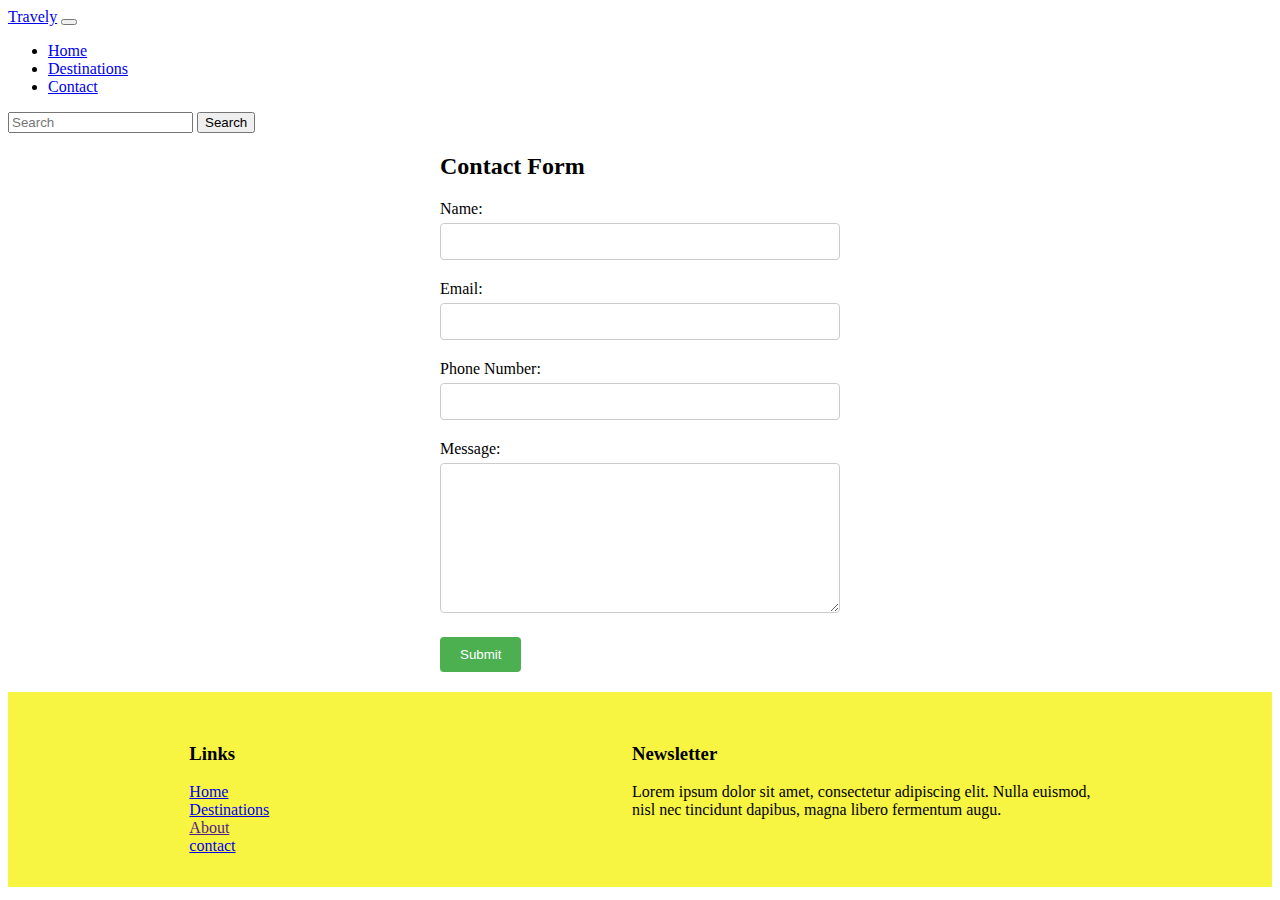
==== contact.html @ a85f0d9c "ADDED FEATURES" ====
<!DOCTYPE html>
<html lang="en">
  <head>
    <meta charset="UTF-8" />
    <meta name="viewport" content="width=device-width, initial-scale=1.0" />
    <title>Contact</title>
    <link
      href="https://cdn.jsdelivr.net/npm/bootstrap@5.3.0/dist/css/bootstrap.min.css"
      rel="stylesheet"
      integrity="sha384-9ndCyUaIbzAi2FUVXJi0CjmCapSmO7SnpJef0486qhLnuZ2cdeRhO02iuK6FUUVM"
      crossorigin="anonymous"
    />

    <style>
      html {
        box-sizing: border-box;
      }
      *,
      *:before,
      *:after {
        box-sizing: inherit;
      }

      footer {
        display: flex;
        justify-content: space-around;
        align-items: baseline;
        background-color: #f7f442;
        padding-top: 2rem;
        padding-bottom: 2rem;
        margin-top: 20px;
      }
      .container {
        max-width: 400px;
        margin: 0 auto;
      }

      .form-group {
        margin-bottom: 20px;
      }

      label {
        display: block;
        margin-bottom: 5px;
      }

      input[type="text"],
      input[type="email"],
      textarea {
        width: 100%;
        padding: 10px;
        border: 1px solid #ccc;
        border-radius: 4px;
      }

      textarea {
        height: 150px;
      }

      .btn-submit {
        background-color: #4caf50;
        color: white;
        padding: 10px 20px;
        border: none;
        border-radius: 4px;
        cursor: pointer;
      }
    </style>
  </head>

  <body>
    <nav class="navbar navbar-expand-lg bg-body-tertiary">
      <div class="container-fluid">
        <a class="navbar-brand" href="#">Travely</a>
        <button
          class="navbar-toggler"
          type="button"
          data-bs-toggle="collapse"
          data-bs-target="#navbarSupportedContent"
          aria-controls="navbarSupportedContent"
          aria-expanded="false"
          aria-label="Toggle navigation"
        >
          <span class="navbar-toggler-icon"></span>
        </button>
        <div class="collapse navbar-collapse" id="navbarSupportedContent">
          <ul class="navbar-nav me-auto mb-2 mb-lg-0">
            <li class="nav-item">
              <a class="nav-link active" aria-current="page" href="index.html"
                >Home</a
              >
            </li>
            <li class="nav-item">
              <a
                class="nav-link active"
                aria-current="page"
                href="destinations.html"
                >Destinations</a
              >
            </li>
            <li class="nav-item">
              <a class="nav-link" href="contact.html">Contact</a>
            </li>
          </ul>
          <form class="d-flex" role="search">
            <input
              class="form-control me-2"
              type="search"
              placeholder="Search"
              aria-label="Search"
            />
            <button class="btn btn-outline-success" type="submit">
              Search
            </button>
          </form>
        </div>
      </div>
    </nav>
    <div class="container form-container">
      <h2>Contact Form</h2>
      <form action="contactform.html" method="POST">
        <div class="form-group">
          <label for="name">Name:</label>
          <input type="text" id="name" name="name" required />
        </div>
        <div class="form-group">
          <label for="email">Email:</label>
          <input type="email" id="email" name="email" required />
        </div>
        <div class="form-group">
          <label for="phone">Phone Number:</label>
          <input type="text" id="phone" name="phone" required />
        </div>
        <div class="form-group">
          <label for="message">Message:</label>
          <textarea id="message" name="message" required></textarea>
        </div>
        <button type="submit" class="btn-submit">Submit</button>
      </form>
    </div>
    <footer>
      <div id="Links">
        <h3>Links</h3>
        <a href="index.html" target="_blank">Home</a><br />
        <a href="destinations.html" target="_blank">Destinations</a><br />
        <a href="" target="_blank">About</a><br />
        <a href="contact.html" target="_blank">contact</a>
      </div>
      <div id="newssection">
        <h3>Newsletter</h3>
        <p>
          Lorem ipsum dolor sit amet, consectetur adipiscing elit. Nulla
          euismod, <br />nisl nec tincidunt dapibus, magna libero fermentum
          augu.
        </p>
      </div>
    </footer>
    <script src="https://cdn.jsdelivr.net/npm/bootstrap@5.3.0/dist/js/bootstrap.min.js"></script>
  </body>
</html>
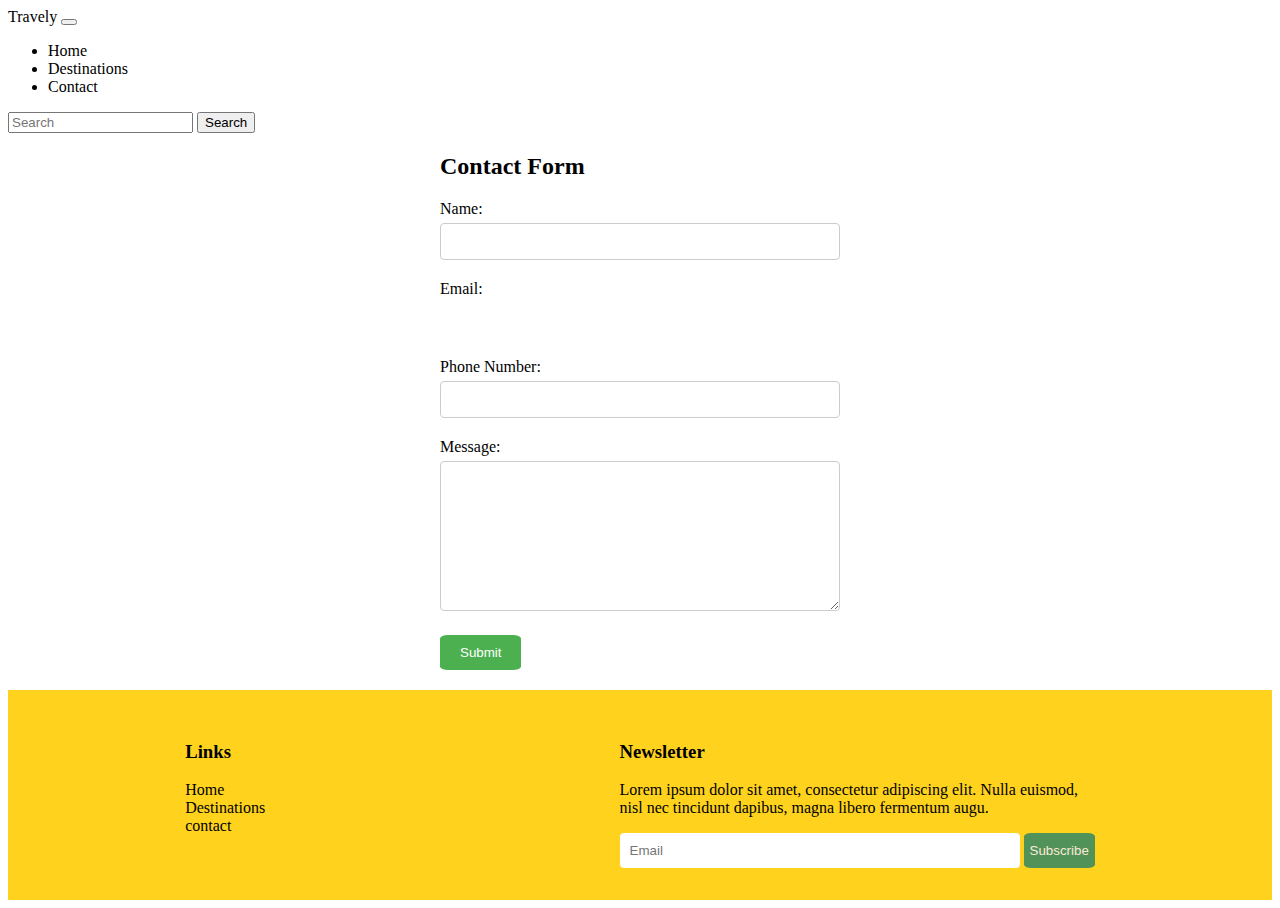
==== commit ad3ffb60: "CSS updates" ====
--- a/contact.html
+++ b/contact.html
@@ -25,10 +25,29 @@
         display: flex;
         justify-content: space-around;
         align-items: baseline;
-        background-color: #f7f442;
+        background-color: #ffd31d;
         padding-top: 2rem;
         padding-bottom: 2rem;
         margin-top: 20px;
+      }
+
+      #email {
+        width: 400px;
+        height: 35px;
+        border: none;
+      }
+
+      #subscribebutton {
+        background-color: #519259;
+        border: none;
+        height: 35px;
+        color: antiquewhite;
+        border-radius: 10%;
+      }
+
+      a {
+        color: black;
+        text-decoration: none;
       }
       .container {
         max-width: 400px;
@@ -62,7 +81,7 @@
         color: white;
         padding: 10px 20px;
         border: none;
-        border-radius: 4px;
+        border-radius: 10%;
         cursor: pointer;
       }
     </style>
@@ -118,7 +137,7 @@
     </nav>
     <div class="container form-container">
       <h2>Contact Form</h2>
-      <form action="contactform.html" method="POST">
+      <form action="contactform.html" method="GET">
         <div class="form-group">
           <label for="name">Name:</label>
           <input type="text" id="name" name="name" required />
@@ -143,7 +162,6 @@
         <h3>Links</h3>
         <a href="index.html" target="_blank">Home</a><br />
         <a href="destinations.html" target="_blank">Destinations</a><br />
-        <a href="" target="_blank">About</a><br />
         <a href="contact.html" target="_blank">contact</a>
       </div>
       <div id="newssection">
@@ -153,6 +171,16 @@
           euismod, <br />nisl nec tincidunt dapibus, magna libero fermentum
           augu.
         </p>
+        <form action="subscriptionform.html" method="GET">
+          <input
+            type="email"
+            id="email"
+            name="email"
+            placeholder="Email"
+            required
+          />
+          <input type="submit" id="subscribebutton" value="Subscribe" />
+        </form>
       </div>
     </footer>
     <script src="https://cdn.jsdelivr.net/npm/bootstrap@5.3.0/dist/js/bootstrap.min.js"></script>
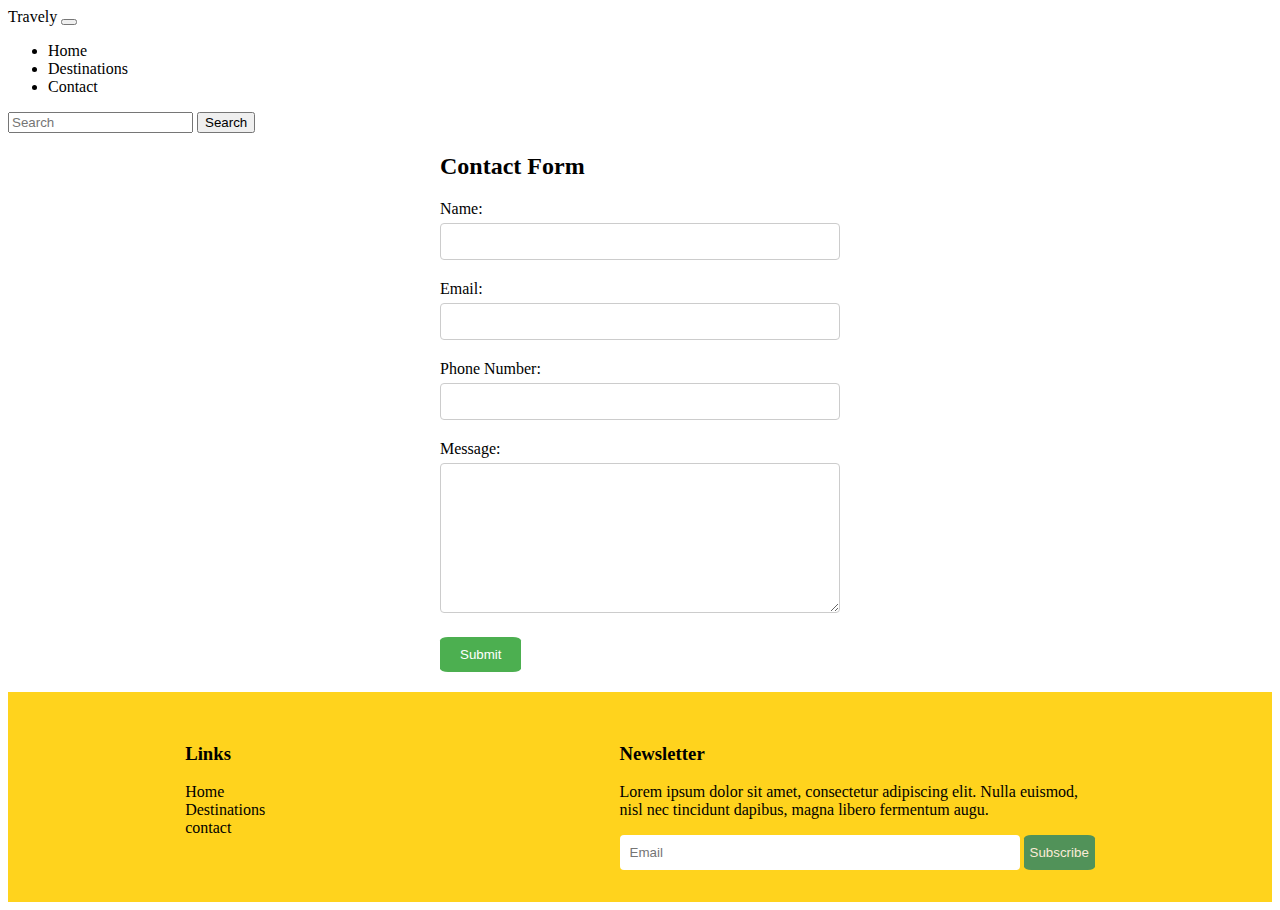
==== commit 6122a48a: "CSS modifications of layout" ====
--- a/contact.html
+++ b/contact.html
@@ -31,7 +31,7 @@
         margin-top: 20px;
       }
 
-      #email {
+      #emailsection {
         width: 400px;
         height: 35px;
         border: none;
@@ -128,9 +128,7 @@
               placeholder="Search"
               aria-label="Search"
             />
-            <button class="btn btn-outline-success" type="submit">
-              Search
-            </button>
+            <button class="btn btn-outline-info" type="submit">Search</button>
           </form>
         </div>
       </div>
@@ -174,7 +172,7 @@
         <form action="subscriptionform.html" method="GET">
           <input
             type="email"
-            id="email"
+            id="emailsection"
             name="email"
             placeholder="Email"
             required
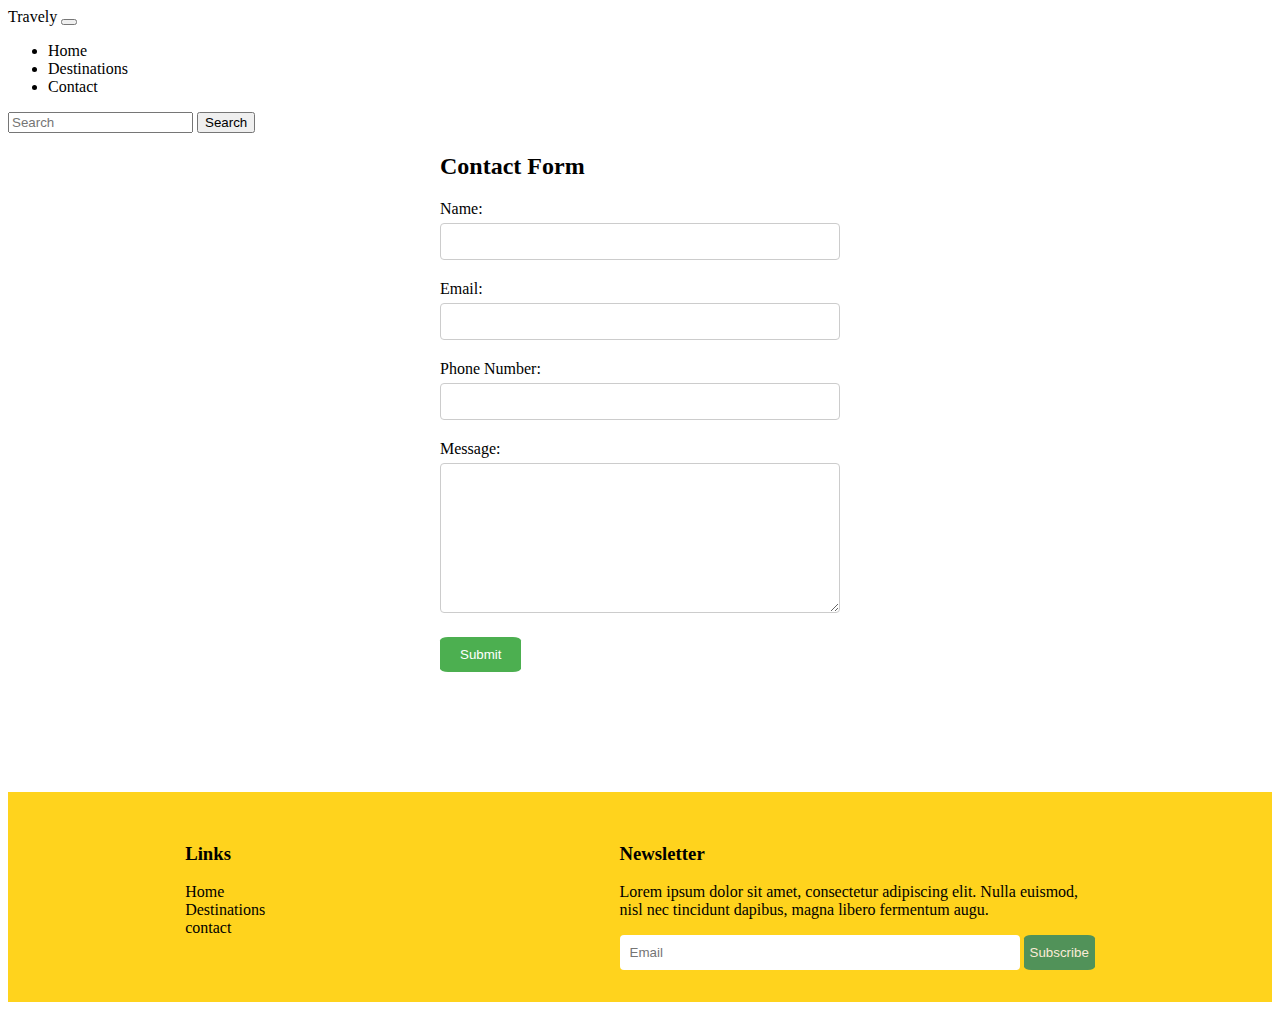
==== commit 286a063b: "CSS Updates" ====
--- a/contact.html
+++ b/contact.html
@@ -83,6 +83,51 @@
         border: none;
         border-radius: 10%;
         cursor: pointer;
+      }
+      /* CSS For big monitor screens */
+      @media only screen and (min-width: 1200px) {
+        footer {
+          margin-top: 120px;
+        }
+      }
+
+      /* CSS styling for phone device */
+      @media only screen and (max-device-width: 480px) {
+        footer {
+          display: flex;
+          flex-direction: column;
+          padding-top: 5px;
+          padding-left: 10px;
+        }
+        #emailsection {
+          width: 200px;
+          height: 33px;
+          border: none;
+        }
+        #Links {
+          display: flex;
+          flex-direction: column;
+          width: 100%;
+        }
+
+        #Links a {
+          padding-bottom: 3px;
+          font-size: 14px;
+        }
+        #newssection {
+          display: flex;
+          flex-direction: column;
+          width: 100%;
+          font-size: 14px;
+        }
+
+        #subscribebutton {
+          background-color: #519259;
+          border: none;
+          height: 33px;
+          color: antiquewhite;
+          border-radius: 5%;
+        }
       }
     </style>
   </head>
@@ -133,7 +178,7 @@
         </div>
       </div>
     </nav>
-    <div class="container form-container">
+    <div class="container">
       <h2>Contact Form</h2>
       <form action="contactform.html" method="GET">
         <div class="form-group">
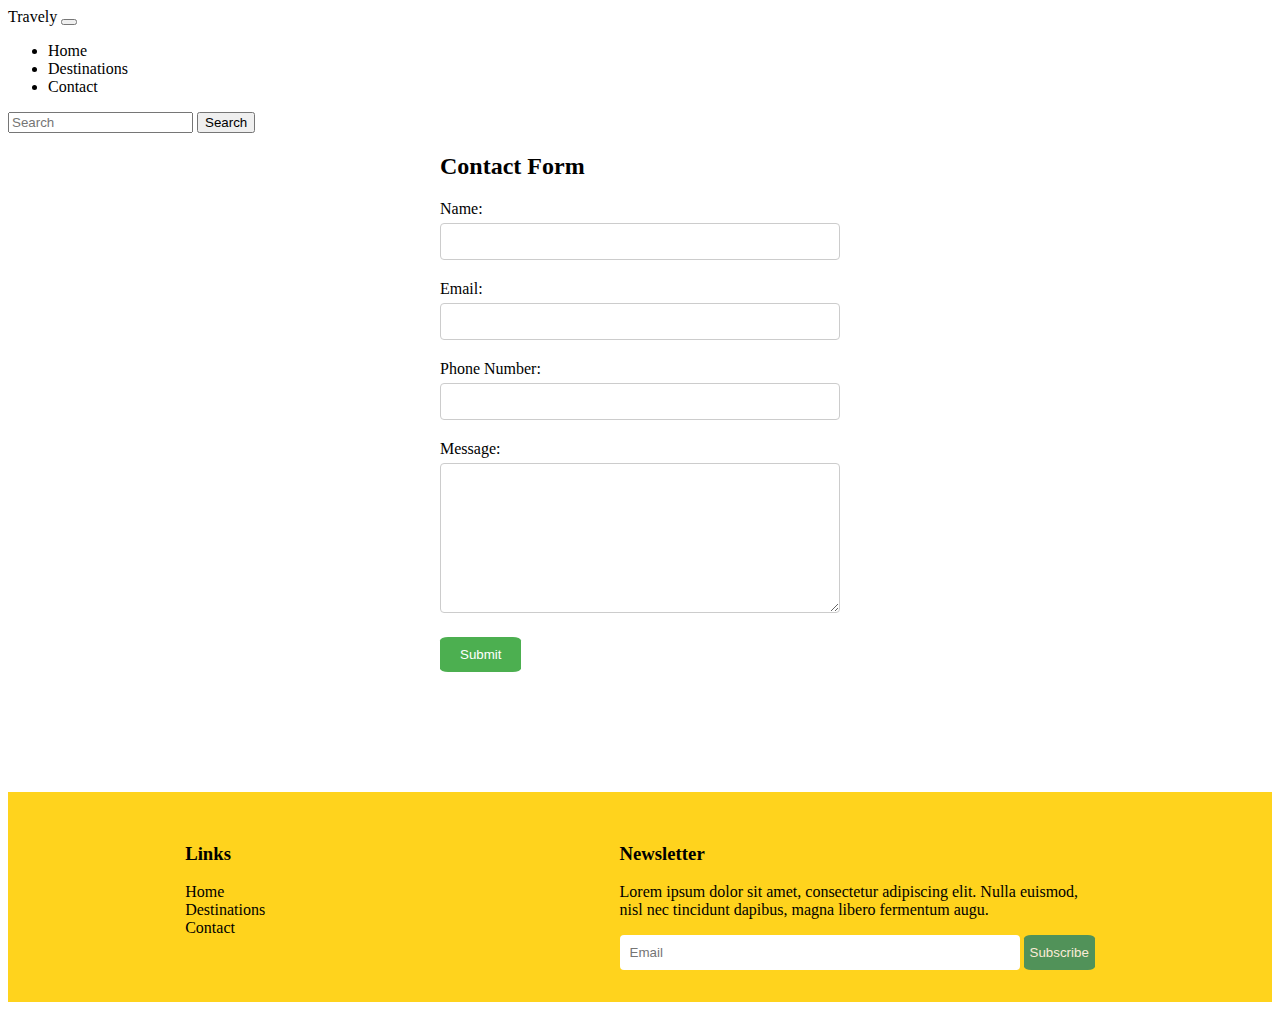
==== commit 87e01bf0: "CSS Modifications" ====
--- a/contact.html
+++ b/contact.html
@@ -205,7 +205,7 @@
         <h3>Links</h3>
         <a href="index.html" target="_blank">Home</a><br />
         <a href="destinations.html" target="_blank">Destinations</a><br />
-        <a href="contact.html" target="_blank">contact</a>
+        <a href="contact.html" target="_blank">Contact</a>
       </div>
       <div id="newssection">
         <h3>Newsletter</h3>
